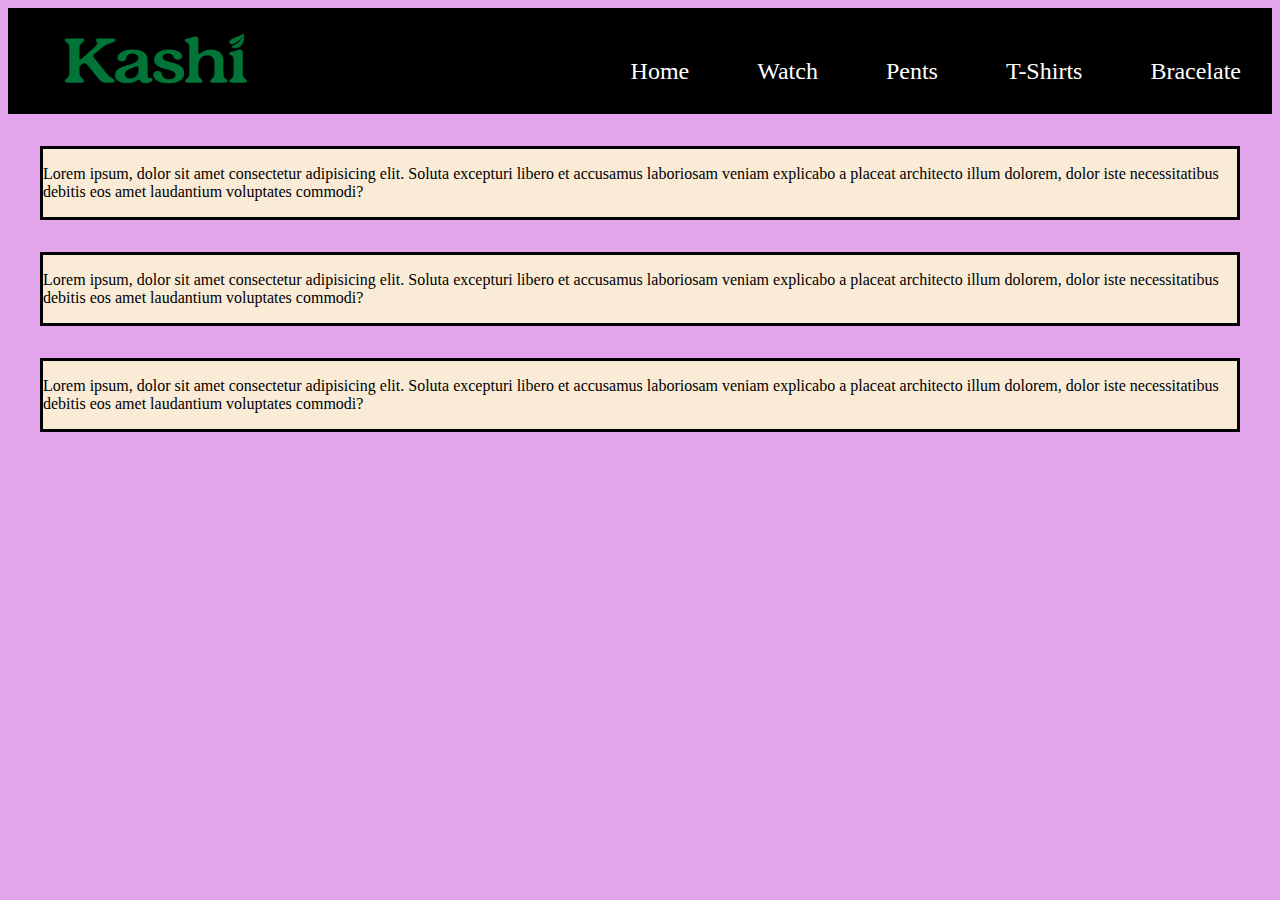
==== index.html @ df3f4d07 "work" ====
<!DOCTYPE html>
<html lang="en">

<head>
    <meta charset="UTF-8">
    <meta http-equiv="X-UA-Compatible" content="IE=edge">
    <meta name="viewport" content="width=device-width, initial-scale=1.0">
    <title>Kashi Martketing</title>
    <link rel="stylesheet" href="2style.css">
</head>

<body>
    <header>
        <div class="main">
            <ul>
                <li>Home</li>
                <li>Watch</li>
                <li>Pents</li>
                <li>T-Shirts</li>
                <li>Bracelate</li>
            </ul>
        </div>

        <div class="img">
            <img src="Kashi_Logo-1024x614.png" alt="logo" style="width: 200px; height: 100px;">
        </div>
    </header>
    
        <div class="right">
        <p>
            Lorem ipsum, dolor sit amet consectetur adipisicing elit. Soluta excepturi libero et accusamus laboriosam
            veniam explicabo a placeat architecto illum dolorem, dolor iste necessitatibus debitis eos amet laudantium
            voluptates commodi?
        </p>
    </div >
    <div class="right">
        <p>
            Lorem ipsum, dolor sit amet consectetur adipisicing elit. Soluta excepturi libero et accusamus laboriosam
            veniam explicabo a placeat architecto illum dolorem, dolor iste necessitatibus debitis eos amet laudantium
            voluptates commodi?
  
      </p>
      </div>
      <div class="right">
        <p>
            Lorem ipsum, dolor sit amet consectetur adipisicing elit. Soluta excepturi libero et accusamus laboriosam
            veniam explicabo a placeat architecto illum dolorem, dolor iste necessitatibus debitis eos amet laudantium
            voluptates commodi?
        </p>
    </div>



</body>

</html>
---- 2style.css ----
body{
    background-color:rgb(226, 165, 235);
}
ul{
     list-style-type: none;
    float: right;
    margin-top: 50px;
   
    
}
ul li{
    display: inline;
    margin : 0.5em;
    border: 0.2em solid black;
    padding: 3px 15px;
}

header{
    background-color: black;
 font-size: 1.5em;
    color: white;
}
.img{
    margin-left: 2em;
}
.right{
    display: flex;
    margin-top: 0.7em;
    margin: 2em;
    border: 0.2em solid black;
    background-color: antiquewhite;


}
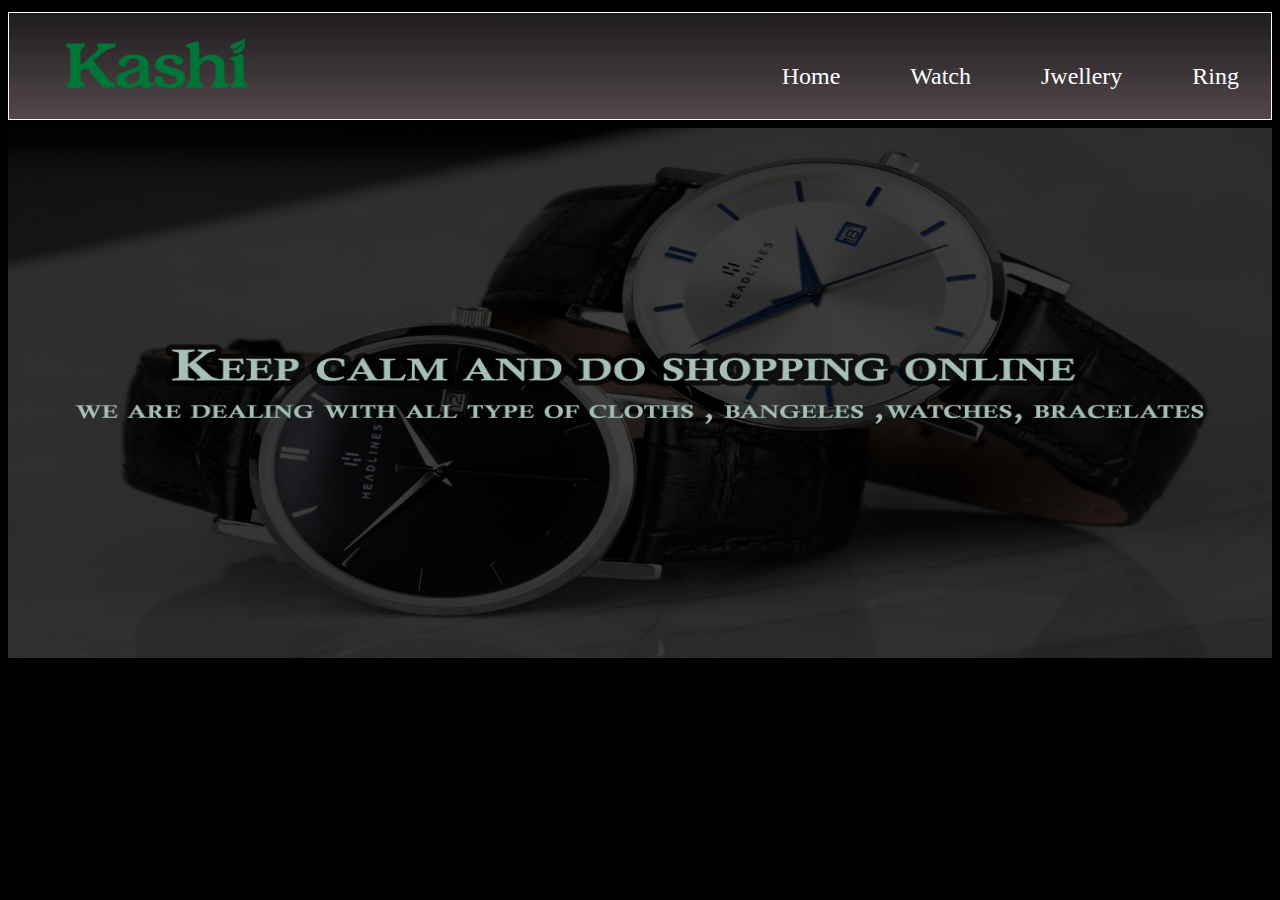
==== commit 8486ee34: "no commints" ====
--- a/index.html
+++ b/index.html
@@ -6,48 +6,41 @@
     <meta http-equiv="X-UA-Compatible" content="IE=edge">
     <meta name="viewport" content="width=device-width, initial-scale=1.0">
     <title>Kashi Martketing</title>
-    <link rel="stylesheet" href="2style.css">
+    <link rel="stylesheet" href="style.css">
 </head>
 
 <body>
     <header>
         <div class="main">
             <ul>
-                <li>Home</li>
-                <li>Watch</li>
-                <li>Pents</li>
-                <li>T-Shirts</li>
-                <li>Bracelate</li>
+                <li> <a href="./index.html"> Home</a> </li>
+                <li class="active"> <a href="./watches.html">Watch</a> </li>
+                <li><a href="./JWELLERY,RING.html">Jwellery</a> </li>
+                <li><a href="./ring.html">Ring</a></li>
             </ul>
         </div>
-
+        
         <div class="img">
             <img src="Kashi_Logo-1024x614.png" alt="logo" style="width: 200px; height: 100px;">
         </div>
     </header>
-    
-        <div class="right">
-        <p>
-            Lorem ipsum, dolor sit amet consectetur adipisicing elit. Soluta excepturi libero et accusamus laboriosam
-            veniam explicabo a placeat architecto illum dolorem, dolor iste necessitatibus debitis eos amet laudantium
-            voluptates commodi?
-        </p>
-    </div >
-    <div class="right">
-        <p>
-            Lorem ipsum, dolor sit amet consectetur adipisicing elit. Soluta excepturi libero et accusamus laboriosam
-            veniam explicabo a placeat architecto illum dolorem, dolor iste necessitatibus debitis eos amet laudantium
-            voluptates commodi?
-  
-      </p>
-      </div>
-      <div class="right">
-        <p>
-            Lorem ipsum, dolor sit amet consectetur adipisicing elit. Soluta excepturi libero et accusamus laboriosam
-            veniam explicabo a placeat architecto illum dolorem, dolor iste necessitatibus debitis eos amet laudantium
-            voluptates commodi?
-        </p>
-    </div>
+<div class="image">
+    <img src="./watch.jpg" alt="" style="width: 100%;" height="530px">
+</div>
+
+
+
+
+
+
+
+
+
+
+
+
+
+
 
 
 
--- a/style.css
+++ b/style.css
@@ -0,0 +1,49 @@
+body {
+    background-color: black;
+}
+
+ul {
+    list-style-type: none;
+    float: right;
+    margin-top: 50px;
+}
+
+ul li {
+    display: inline;
+    margin: 1em;
+    padding: 15px 8px;
+    color: white;
+
+}
+
+ul li a {
+    color: white;
+    text-decoration: none;
+}
+
+ul li a:hover {
+    border-radius: 3px;
+    background-color: rgb(141, 132, 132);
+    border: 10px solid transparent;
+    color: black;
+
+}
+
+header {
+    background-image: linear-gradient(#1f1c1d, #52484c);
+    font-size: 1.5em;
+    color: white;
+    hight: 50px;
+    text-decoration: none;
+    margin-top: 0.5em;
+    border: 1px solid white;
+}
+
+.image {
+    padding-top: 0.5em;
+    margin-bottom: 0%;
+}
+
+.img {
+    margin-left: 2em;
+}